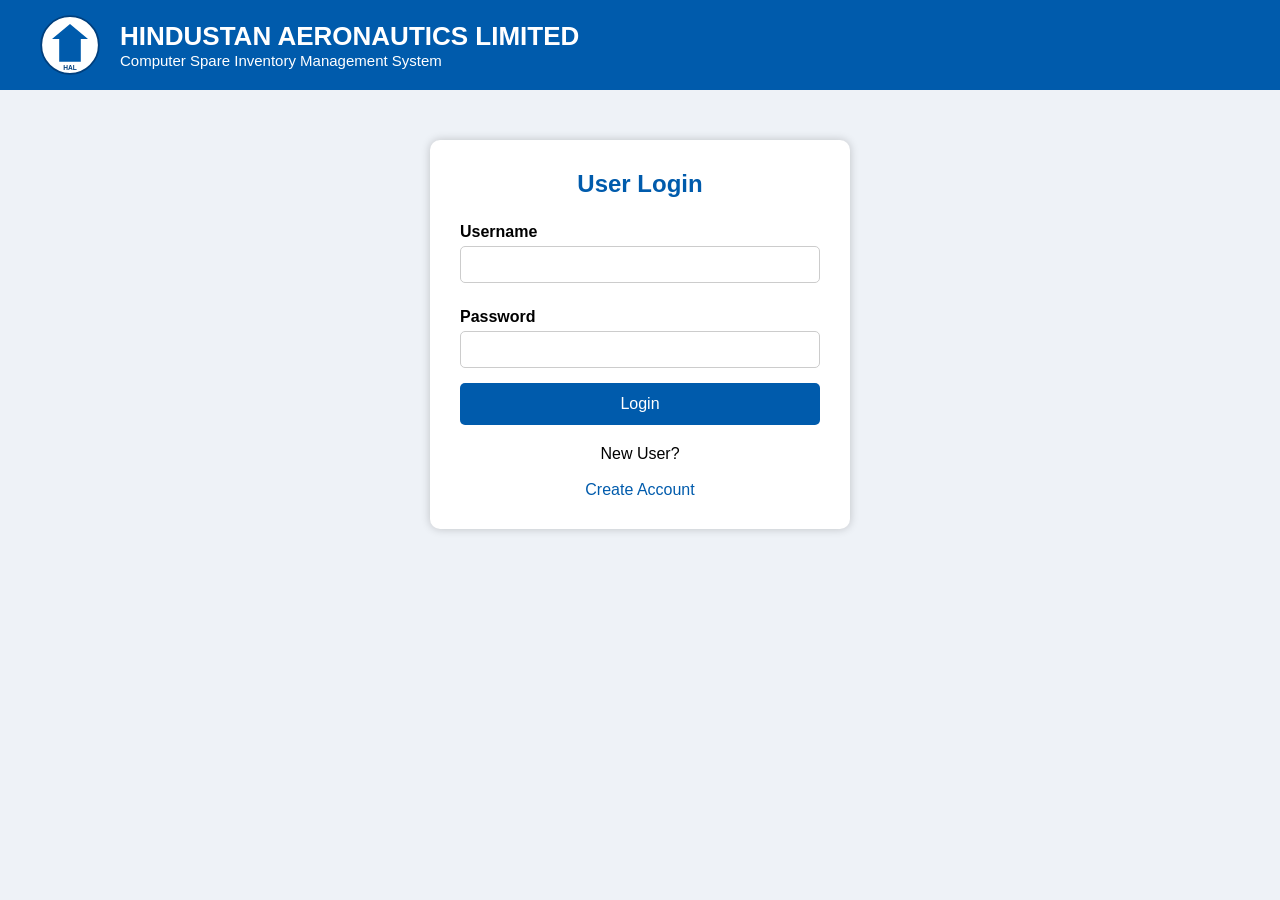
==== deploy/frontend/dashboard.html @ aa5e84e1 "Initial commit" ====
<!DOCTYPE html>
<html>
<head>
<meta charset="UTF-8">
<meta name="viewport" content="width=device-width, initial-scale=1">
<title>Dashboard</title>
<link rel="stylesheet" href="style.css">
</head>
<body>

<div class="header">
<img class="logo" src="logo.svg" alt="HAL logo">
<div>
<h1>HINDUSTAN AERONAUTICS LIMITED</h1>
<p>Computer Spare Inventory Management System</p>
</div>
</div>

<div class="nav">
Welcome, <span id="who"></span>
<a href="#" id="logoutLink">Logout</a>
</div>

<div class="dashboard">
<div class="cards">
<a href="parts.html" class="card"><h2>Computer Parts</h2><p>Add / Manage Parts</p></a>
<a href="parts_view.html" class="card"><h2>View Parts</h2><p>Parts Details</p></a>
<a href="supplier.html" class="card"><h2>Suppliers</h2><p>Supplier Entry</p></a>
<a href="supplier_view.html" class="card"><h2>View Suppliers</h2><p>Supplier Records</p></a>
<a href="stocks.html" class="card"><h2>Stocks</h2><p>Stock Entry</p></a>
<a href="stocks_view.html" class="card"><h2>View Stocks</h2><p>Current Stock</p></a>
<a href="search.html" class="card"><h2>Search</h2><p>Search Spare Item</p></a>
</div>
</div>

<script src="js/config.js"></script>
<script src="js/api.js"></script>
<script src="js/auth.js"></script>
<script>
if (requireLogin()) {
  document.getElementById("who").textContent = currentUsername();
}
document.getElementById("logoutLink").addEventListener("click", (e) => {
  e.preventDefault();
  logout();
});
</script>

</body>
</html>
---- deploy/frontend/style.css ----
*{
    margin:0;
    padding:0;
    box-sizing:border-box;
    font-family:Arial, Helvetica, sans-serif;
}

body{
    background:#eef2f7;
}

.header{
    width:100%;
    background:#005BAC;
    color:white;
    display:flex;
    align-items:center;
    padding:15px 40px;
}

.header .logo{
    width:60px;
    height:60px;
    margin-right:20px;
    flex-shrink:0;
}

.header h1{
    font-size:26px;
}

.header p{
    font-size:15px;
}

.container{
    width:420px;
    margin:50px auto;
    background:white;
    border-radius:10px;
    box-shadow:0 0 10px rgba(0,0,0,.2);
    padding:30px;
}

.container.wide{
    width:600px;
}

.container h2{
    text-align:center;
    color:#005BAC;
    margin-bottom:25px;
}

label{
    font-weight:bold;
    display:block;
    margin-top:10px;
}

input{
    width:100%;
    padding:10px;
    margin-top:5px;
    margin-bottom:15px;
    border:1px solid #ccc;
    border-radius:5px;
}

button, .btn{
    width:100%;
    padding:12px;
    background:#005BAC;
    color:white;
    border:none;
    border-radius:5px;
    cursor:pointer;
    font-size:16px;
    display:inline-block;
    text-align:center;
    text-decoration:none;
}

button:hover, .btn:hover{
    background:#004080;
}

a{
    color:#005BAC;
    text-decoration:none;
}

.footer{
    text-align:center;
    margin-top:20px;
}

.error{
    background:#ffe3e3;
    color:#b30000;
    padding:10px;
    border-radius:5px;
    margin-bottom:15px;
    text-align:center;
}

.success{
    background:#e3ffe8;
    color:#0a7d2c;
    padding:10px;
    border-radius:5px;
    margin-bottom:15px;
    text-align:center;
}

.nav{
    background:#003f7d;
    padding:15px 40px;
    text-align:right;
}

.nav a{
    color:white;
    margin-left:20px;
    font-weight:bold;
}

.dashboard{
    width:90%;
    margin:40px auto;
}

.cards{
    display:flex;
    flex-wrap:wrap;
    justify-content:center;
    gap:25px;
}

.card{
    width:260px;
    height:170px;
    background:white;
    border-radius:12px;
    box-shadow:0 5px 15px rgba(0,0,0,.2);
    display:flex;
    justify-content:center;
    align-items:center;
    flex-direction:column;
    text-decoration:none;
    color:#333;
    transition:.3s;
    cursor:pointer;
    border:none;
    font-family:inherit;
}

.card:hover{
    transform:translateY(-8px);
    background:#005BAC;
    color:white;
}

.card h2{
    margin-bottom:10px;
}

table{
    width:95%;
    margin:30px auto;
    border-collapse:collapse;
    background:white;
}

th{
    background:#005BAC;
    color:white;
    padding:12px;
}

td{
    padding:10px;
    text-align:center;
    border:1px solid #ddd;
}

tr:nth-child(even){
    background:#f2f2f2;
}

.action{
    background:#005BAC;
    color:white;
    padding:6px 12px;
    text-decoration:none;
    border-radius:4px;
    border:none;
    cursor:pointer;
    font-size:14px;
}

.delete{
    background:#c0392b;
}

.searchbox{
    width:90%;
    margin:30px auto;
    text-align:center;
}

.searchbox input{
    width:350px;
    padding:12px;
    margin-bottom:0;
}

.searchbox button{
    width:150px;
    display:inline-block;
    margin-left:10px;
}
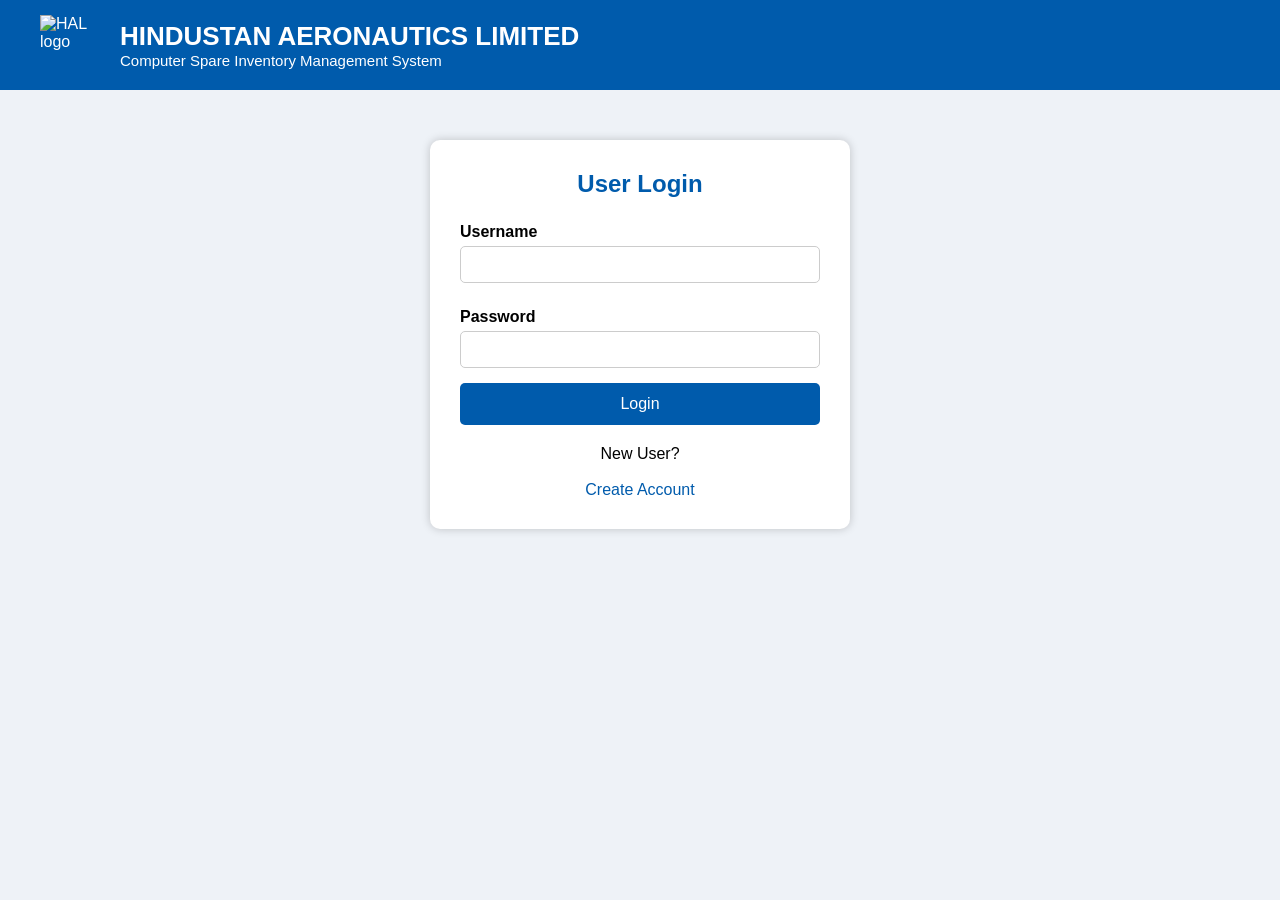
==== commit 812431cc: "Update dashboard.html" ====
--- a/deploy/frontend/dashboard.html
+++ b/deploy/frontend/dashboard.html
@@ -9,7 +9,7 @@
 <body>
 
 <div class="header">
-<img class="logo" src="logo.svg" alt="HAL logo">
+<img class="logo" <img src="https://encrypted-tbn0.gstatic.com/images?q=tbn:ANd9GcSlCdkKV6D1Lcop7bCVUaPMNR8NEzyBBBi6hgF3NlatKH2IsRdiFi1C1aBO&s=10"> alt="HAL logo">
 <div>
 <h1>HINDUSTAN AERONAUTICS LIMITED</h1>
 <p>Computer Spare Inventory Management System</p>
